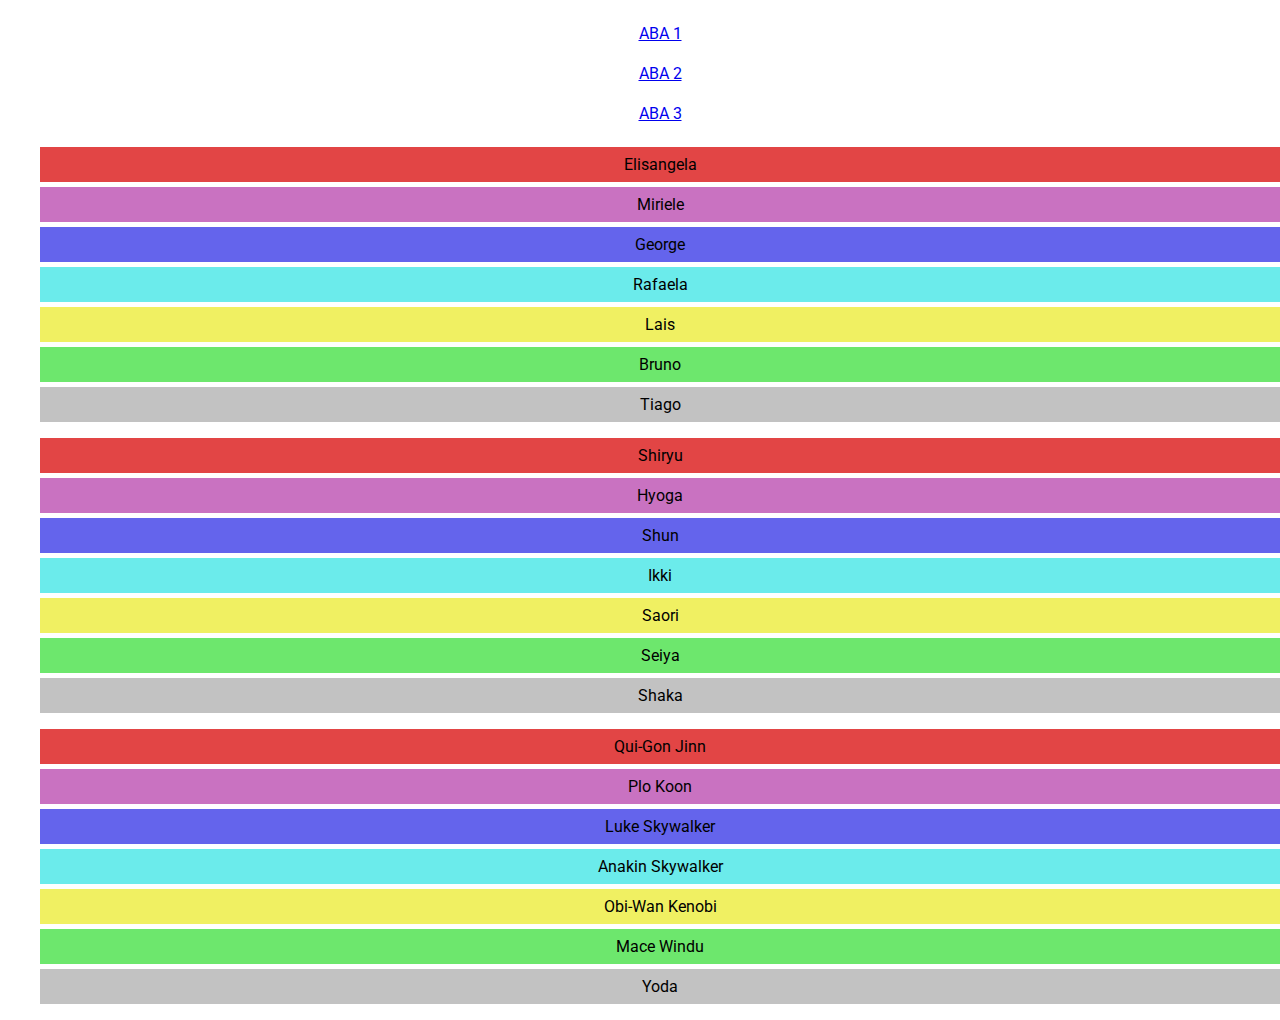
==== index.html @ 35753099 "Criação de arquivos e início do script" ====
<!DOCTYPE html>
<html lang="pt-BR">
<head>
    <meta charset="UTF-8">
    <meta name="viewport" content="width=device-width, initial-scale=1.0">
    <meta http-equiv="X-UA-Compatible" content="ie=edge">
    <title>Resultado da busca</title>
    <link rel="stylesheet" href="https://stackpath.bootstrapcdn.com/bootstrap/4.5.1/css/bootstrap.min.css"
         integrity="sha384-VCmXjywReHh4PwowAiWNagnWcLhlEJLA5buUprzK8rxFgeH0kww/aWY76TfkUoSX" crossorigin="anonymous">
    <link rel="stylesheet" href="assets/css/style.css">
    
    <link href='http://fonts.googleapis.com/css?family=Roboto' rel='stylesheet' type='text/css'>
</head>
<body>
    <div class="container mx-auto p-3">

        <!-- LISTA DAS ABAS -->
        <ul class="nav nav-tabs" role="tablist">
            <li class="nav-item">
                <a class="nav-link px-4 active" href="#grupo1" title="ABA 1" role="tab" data-toggle="tab">ABA 1</a>
            </li>
            <li class="nav-item">
                <a class="nav-link px-4" href="#grupo2" title="ABA 2" role="tab" data-toggle="tab">ABA 2</a>
            </li>
            <li class="nav-item">
                <a class="nav-link px-4" href="#grupo3" title="ABA 3" role="tab" data-toggle="tab">ABA 3</a>
            </li>
        </ul>

        <!-- PAINÉIS COM CONTEÚDOS REFERENTES A CADA ABA -->
        <div class="tab-content mt-3">
            <div role="tabpanel" class="tab-pane px-3 active" id="grupo1">
                <ul class="lista1">

                </ul>
            </div>
            <div role="tabpanel" class="tab-pane px-3" id="grupo2">
                <ul class="lista2">
                    <li class="bg-red w-25 px-3">Shiryu</li>
                    <li class="bg-pink w-25 px-3">Hyoga</li>
                    <li class="bg-blue w-25 px-3">Shun</li>
                    <li class="bg-cyan w-25 px-3">Ikki</li>
                    <li class="bg-yellow w-25 px-3">Saori</li>
                    <li class="bg-green w-25 px-3">Seiya</li>
                    <li class="bg-grey w-25 px-3">Shaka</li>
                </ul>
            </div>
            <div role="tabpanel" class="tab-pane px-3" id="grupo3">
                <ul class="lista3">
                    <li class="bg-red w-25 px-3">Qui-Gon Jinn</li>
                    <li class="bg-pink w-25 px-3">Plo Koon</li>
                    <li class="bg-blue w-25 px-3">Luke Skywalker</li>
                    <li class="bg-cyan w-25 px-3">Anakin Skywalker</li>
                    <li class="bg-yellow w-25 px-3">Obi-Wan Kenobi</li>
                    <li class="bg-green w-25 px-3">Mace Windu</li>
                    <li class="bg-grey w-25 px-3">Yoda</li>
                </ul>
            </div>
        </div>

    </div>

    <script src="https://code.jquery.com/jquery-3.5.1.min.js" integrity="sha256-9/aliU8dGd2tb6OSsuzixeV4y/faTqgFtohetphbbj0=" crossorigin="anonymous"></script>
    <script src="https://maxcdn.bootstrapcdn.com/bootstrap/3.3.7/js/bootstrap.min.js" integrity="sha384-Tc5IQib027qvyjSMfHjOMaLkfuWVxZxUPnCJA7l2mCWNIpG9mGCD8wGNIcPD7Txa" crossorigin="anonymous"></script>

    <script>

        (preencher = () => {

            // Declaração das variáveis que serão utilizadas

            // Recupera a primeira lista, que está vazia, e armazena em uma variável
            let lista1 = document.querySelector('.lista1')

            // Essa variável será utilizada para printar a lista no HTML, a partir dos valores retirados do objego de dados da lista
            let printaLista1 = ''

            // Objeto com os nomes e cores default da lista nº 1
            const dadosLista1 = [
                {nome: 'Elisangela', cor: 'bg-red'},
                {nome: 'Miriele', cor: 'bg-pink'},
                {nome: 'George', cor: 'bg-blue'},
                {nome: 'Rafaela', cor: 'bg-cyan'},
                {nome: 'Lais', cor: 'bg-yellow'},
                {nome: 'Bruno', cor: 'bg-green'},
                {nome: 'Tiago', cor: 'bg-grey'}
            ]

            // Separação dos nomes para uma nova lista apenas com os nomes
            const getNomes = nomes => nomes.nome
            const listaNomes = dadosLista1
                .map(getNomes)
            console.log(listaNomes)

            // Separação das cores para uma nova lista apenas com as cores
            const getCores = cores => cores.cor
            const listaCores = dadosLista1
                .map(getCores)
            console.log(listaCores)


            // Efetua um loop nos falores da lista e printa os dados conforma encontrados
            for(let index = 0; index < listaNomes.length; index++) {
                printaLista1 += `
                    <li class="${listaCores[index]}">${listaNomes[index]}</li>
                `
            }

            lista1.innerHTML = printaLista1

        })()

    </script>

</body>
</html>
---- assets/css/style.css ----
html {
  margin: 0 !important;
  padding: 0 !important;
}

body {
  font-family: 'Roboto', sans-serif;
  margin: 0 !important;
  padding: 0 !important;
}
ul {
  list-style-type: none;
}

li {
  text-align: center;
  margin-bottom: 5px;
  padding: 8px;
}

.btn {
  border-radius: 10px;
}

.bg-red {
  background-color: rgb(226, 69, 69);
}
.bg-pink{
  background-color: rgb(201, 114, 193);
}

.bg-blue{
  background-color: rgb(100, 100, 236);
}

.bg-cyan{
  background-color: rgb(107, 235, 235);
}

.bg-yellow{
  background-color: rgb(240, 240, 98);
}

.bg-green {
  background-color: rgb(109, 231, 109);
}

.bg-grey {
  background-color: rgb(194, 194, 194);
}
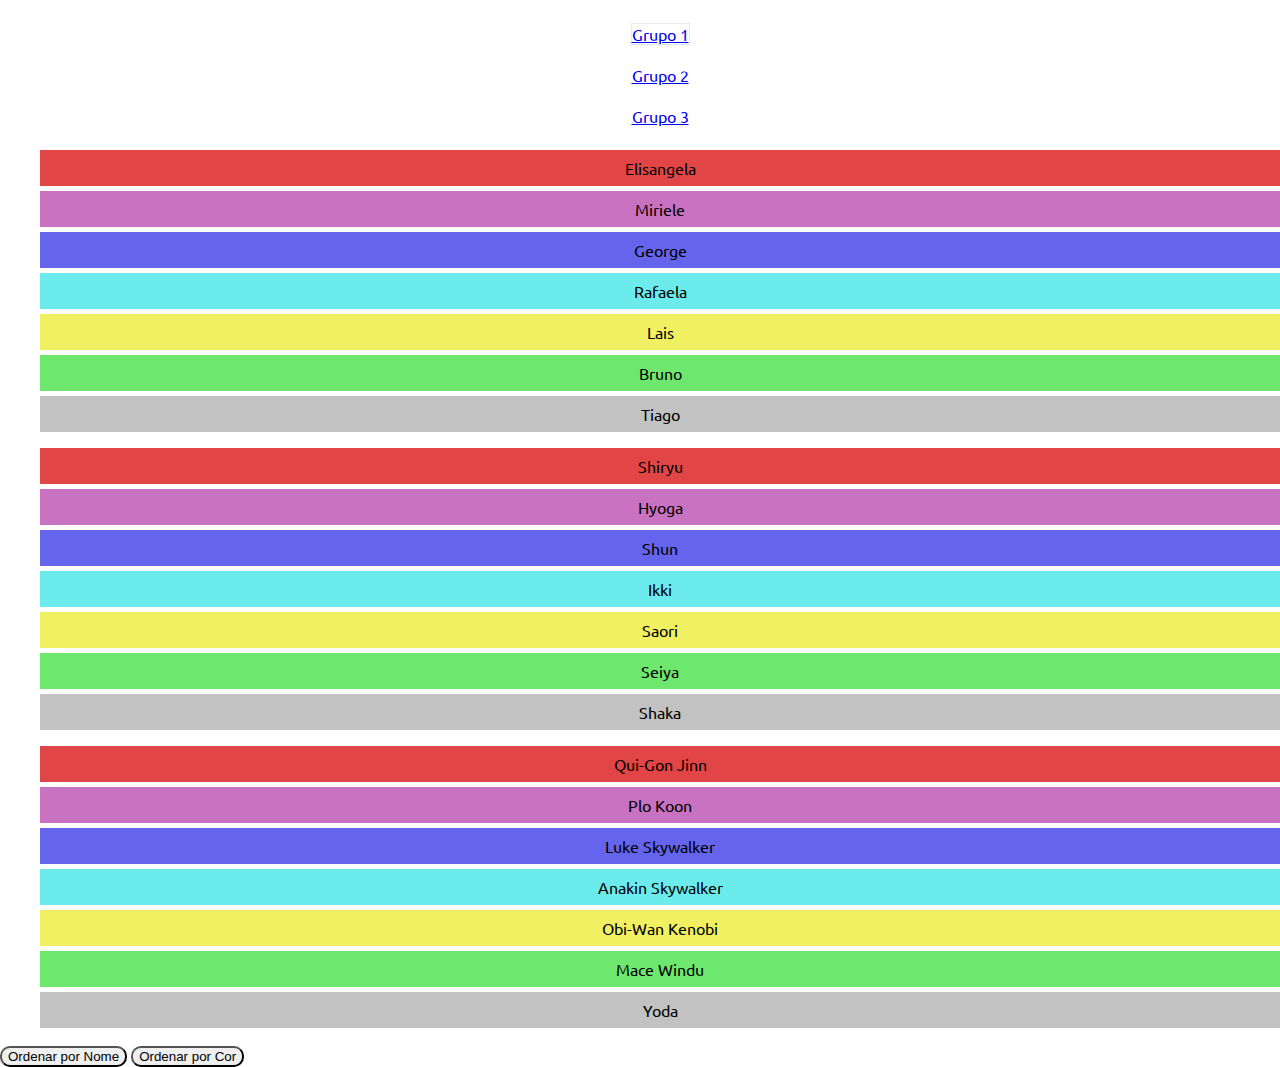
==== commit 360d72c9: "versão um" ====
--- a/index.html
+++ b/index.html
@@ -6,111 +6,53 @@
     <meta http-equiv="X-UA-Compatible" content="ie=edge">
     <title>Resultado da busca</title>
     <link rel="stylesheet" href="https://stackpath.bootstrapcdn.com/bootstrap/4.5.1/css/bootstrap.min.css"
-         integrity="sha384-VCmXjywReHh4PwowAiWNagnWcLhlEJLA5buUprzK8rxFgeH0kww/aWY76TfkUoSX" crossorigin="anonymous">
-    <link rel="stylesheet" href="assets/css/style.css">
-    
-    <link href='http://fonts.googleapis.com/css?family=Roboto' rel='stylesheet' type='text/css'>
+          integrity="sha384-VCmXjywReHh4PwowAiWNagnWcLhlEJLA5buUprzK8rxFgeH0kww/aWY76TfkUoSX" crossorigin="anonymous">
+    <link rel="stylesheet" href="./assets/css/style.css">
+
+    <link href="https://fonts.googleapis.com/css2?family=Ubuntu:ital,wght@0,300;0,400;0,500;0,700;1,300;1,400;1,500;1,700&display=swap" rel="stylesheet">
 </head>
 <body>
     <div class="container mx-auto p-3">
 
         <!-- LISTA DAS ABAS -->
-        <ul class="nav nav-tabs" role="tablist">
-            <li class="nav-item">
-                <a class="nav-link px-4 active" href="#grupo1" title="ABA 1" role="tab" data-toggle="tab">ABA 1</a>
+        <ul class="nav nav-tabs mb-3" role="tablist">
+            <li class="nav-item active" title="Grupo 1">
+                <a class="nav-link px-4" href="#grupo1" title="Grupo 1" role="tab" data-toggle="tab">Grupo 1</a>
             </li>
-            <li class="nav-item">
-                <a class="nav-link px-4" href="#grupo2" title="ABA 2" role="tab" data-toggle="tab">ABA 2</a>
+            <li class="nav-item" title="Grupo 2">
+                <a class="nav-link px-4" href="#grupo2" title="Grupo 2" role="tab" data-toggle="tab">Grupo 2</a>
             </li>
-            <li class="nav-item">
-                <a class="nav-link px-4" href="#grupo3" title="ABA 3" role="tab" data-toggle="tab">ABA 3</a>
+            <li class="nav-item" title="Grupo 3">
+                <a class="nav-link px-4" href="#grupo3" title="Grupo 3" role="tab" data-toggle="tab">Grupo 3</a>
             </li>
         </ul>
 
         <!-- PAINÉIS COM CONTEÚDOS REFERENTES A CADA ABA -->
-        <div class="tab-content mt-3">
-            <div role="tabpanel" class="tab-pane px-3 active" id="grupo1">
-                <ul class="lista1">
-
-                </ul>
+        <div class="tab-content">
+            <div role="tabpanel" class="tab-pane active px-3" id="grupo1">
+                <ul class="lista1"></ul>
             </div>
             <div role="tabpanel" class="tab-pane px-3" id="grupo2">
-                <ul class="lista2">
-                    <li class="bg-red w-25 px-3">Shiryu</li>
-                    <li class="bg-pink w-25 px-3">Hyoga</li>
-                    <li class="bg-blue w-25 px-3">Shun</li>
-                    <li class="bg-cyan w-25 px-3">Ikki</li>
-                    <li class="bg-yellow w-25 px-3">Saori</li>
-                    <li class="bg-green w-25 px-3">Seiya</li>
-                    <li class="bg-grey w-25 px-3">Shaka</li>
-                </ul>
+                <ul class="lista2"></ul>
             </div>
             <div role="tabpanel" class="tab-pane px-3" id="grupo3">
-                <ul class="lista3">
-                    <li class="bg-red w-25 px-3">Qui-Gon Jinn</li>
-                    <li class="bg-pink w-25 px-3">Plo Koon</li>
-                    <li class="bg-blue w-25 px-3">Luke Skywalker</li>
-                    <li class="bg-cyan w-25 px-3">Anakin Skywalker</li>
-                    <li class="bg-yellow w-25 px-3">Obi-Wan Kenobi</li>
-                    <li class="bg-green w-25 px-3">Mace Windu</li>
-                    <li class="bg-grey w-25 px-3">Yoda</li>
-                </ul>
+                <ul class="lista3"></ul>
             </div>
         </div>
 
+        <div class="row">
+            <div class="col text-center">
+                <button type="button" class="btn btn-info ordenaNomes">Ordenar por Nome</button>
+                <button type="button" class="btn btn-info ordenaCores">Ordenar por Cor</button>
+            </div>
+        </div>
     </div>
 
-    <script src="https://code.jquery.com/jquery-3.5.1.min.js" integrity="sha256-9/aliU8dGd2tb6OSsuzixeV4y/faTqgFtohetphbbj0=" crossorigin="anonymous"></script>
-    <script src="https://maxcdn.bootstrapcdn.com/bootstrap/3.3.7/js/bootstrap.min.js" integrity="sha384-Tc5IQib027qvyjSMfHjOMaLkfuWVxZxUPnCJA7l2mCWNIpG9mGCD8wGNIcPD7Txa" crossorigin="anonymous"></script>
+    <script src="https://ajax.googleapis.com/ajax/libs/jquery/1.11.1/jquery.min.js"></script>
+    <script src="//maxcdn.bootstrapcdn.com/bootstrap/3.2.0/js/bootstrap.min.js"></script>
+    <script src="./assets/js/data.js"></script>
+    <script src="./assets/js/script.js"></script>
 
-    <script>
-
-        (preencher = () => {
-
-            // Declaração das variáveis que serão utilizadas
-
-            // Recupera a primeira lista, que está vazia, e armazena em uma variável
-            let lista1 = document.querySelector('.lista1')
-
-            // Essa variável será utilizada para printar a lista no HTML, a partir dos valores retirados do objego de dados da lista
-            let printaLista1 = ''
-
-            // Objeto com os nomes e cores default da lista nº 1
-            const dadosLista1 = [
-                {nome: 'Elisangela', cor: 'bg-red'},
-                {nome: 'Miriele', cor: 'bg-pink'},
-                {nome: 'George', cor: 'bg-blue'},
-                {nome: 'Rafaela', cor: 'bg-cyan'},
-                {nome: 'Lais', cor: 'bg-yellow'},
-                {nome: 'Bruno', cor: 'bg-green'},
-                {nome: 'Tiago', cor: 'bg-grey'}
-            ]
-
-            // Separação dos nomes para uma nova lista apenas com os nomes
-            const getNomes = nomes => nomes.nome
-            const listaNomes = dadosLista1
-                .map(getNomes)
-            console.log(listaNomes)
-
-            // Separação das cores para uma nova lista apenas com as cores
-            const getCores = cores => cores.cor
-            const listaCores = dadosLista1
-                .map(getCores)
-            console.log(listaCores)
-
-
-            // Efetua um loop nos falores da lista e printa os dados conforma encontrados
-            for(let index = 0; index < listaNomes.length; index++) {
-                printaLista1 += `
-                    <li class="${listaCores[index]}">${listaNomes[index]}</li>
-                `
-            }
-
-            lista1.innerHTML = printaLista1
-
-        })()
-
-    </script>
 
 </body>
 </html>
--- a/assets/css/style.css
+++ b/assets/css/style.css
@@ -4,7 +4,7 @@
 }
 
 body {
-  font-family: 'Roboto', sans-serif;
+  font-family: 'Ubuntu', sans-serif;
   margin: 0 !important;
   padding: 0 !important;
 }
@@ -18,33 +18,39 @@
   padding: 8px;
 }
 
+.nav-item.active a {
+  border: solid 1px;
+  border-color: #e9ecef #e9ecef #dee2e6;
+}
+
 .btn {
   border-radius: 10px;
 }
 
-.bg-red {
+.bg-vermelho {
   background-color: rgb(226, 69, 69);
 }
-.bg-pink{
+.bg-rosa{
   background-color: rgb(201, 114, 193);
 }
 
-.bg-blue{
+.bg-azul{
   background-color: rgb(100, 100, 236);
 }
 
-.bg-cyan{
+.bg-ciano{
   background-color: rgb(107, 235, 235);
 }
 
-.bg-yellow{
+.bg-amarelo{
   background-color: rgb(240, 240, 98);
 }
 
-.bg-green {
+.bg-verde {
   background-color: rgb(109, 231, 109);
 }
 
-.bg-grey {
+.bg-cinza {
   background-color: rgb(194, 194, 194);
-}+}
+
